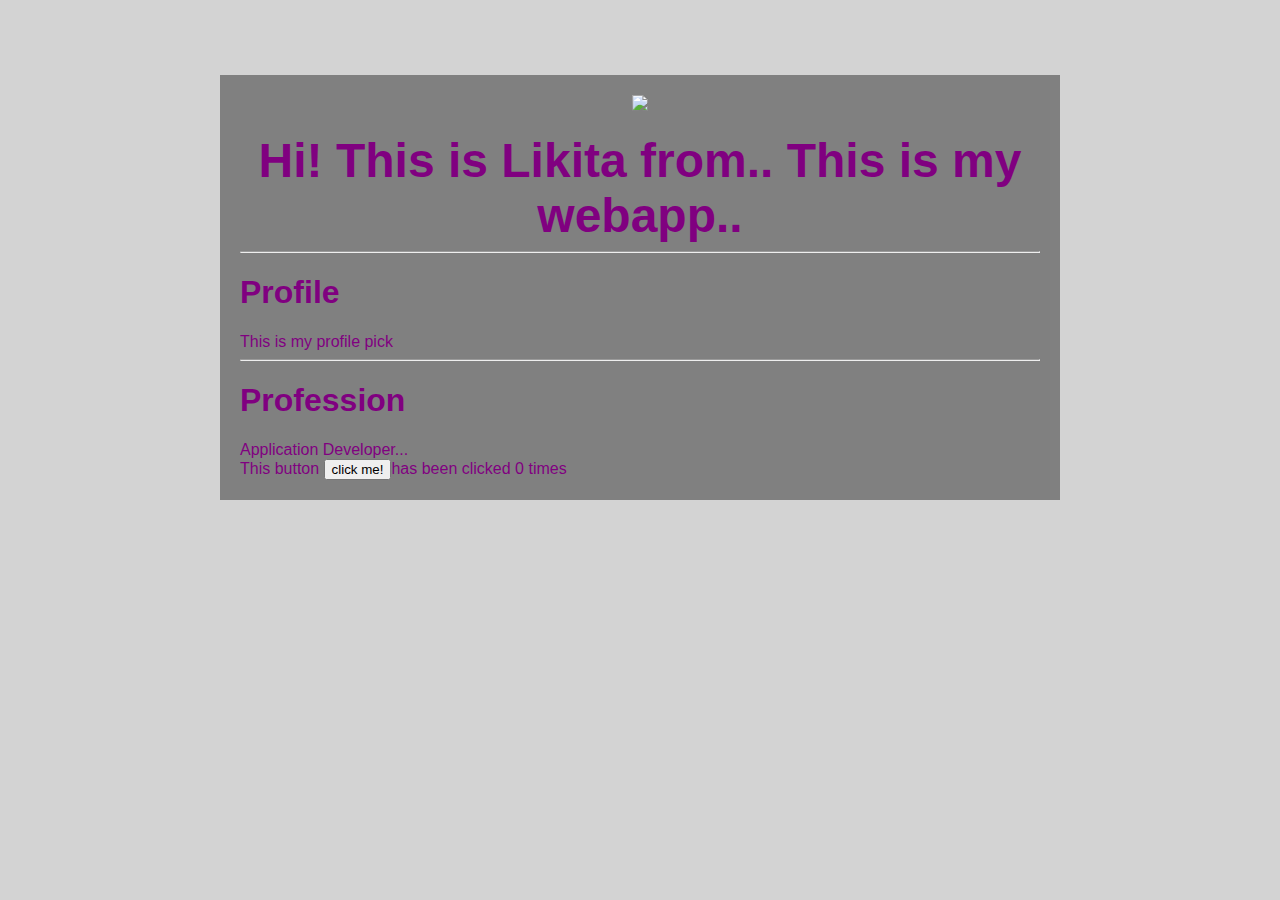
==== ui/index.html @ ffa6825e "[imad-console] Updates ui/index.html" ====
<!doctype html>
<html>
    <head>
        <link href="/ui/style.css" rel="stylesheet" />
    </head>
    <body>
        <div class="container">
        <div class="center">
            <img id="madi" src="https://i0.wp.com/simplylivingtips.com/wp-content/uploads/2016/04/barbie-62.jpg" class="img-medium"/>
            
        </div>
        <br>
        <div id="maintext" class="center text-big bold">
            Hi! This is Likita from..
            This is my webapp..
        </div>
        <hr>
        <h1>
            Profile 
        </h1>
        <div>This is my profile pick</div>
        <hr>
        <h1>Profession</h1>
        <div>Application Developer...</div>
        <div class="footer">
            This button <button id="counter">click me!</button>has been clicked
            <span id = "count"> 0 </span>times</div>
        </div>
        <script type="text/javascript" src="/ui/main.js">
            </script>
    </body>
</html>
---- ui/style.css ----
body {
    font-family: sans-serif;
    background-color: lightgrey;
    margin-top: 75px;
}

.center {
    text-align: center;
}

.text-big {
    font-size: 300%;
}

.bold {
    font-weight: bold;
}

.img-medium {
    height: 200px;
}

 .container{
       font-family: arial;
       max-width: 800px;
       color: purple;
       background-color: grey;
       margin: auto;
       padding: 20px;
 }
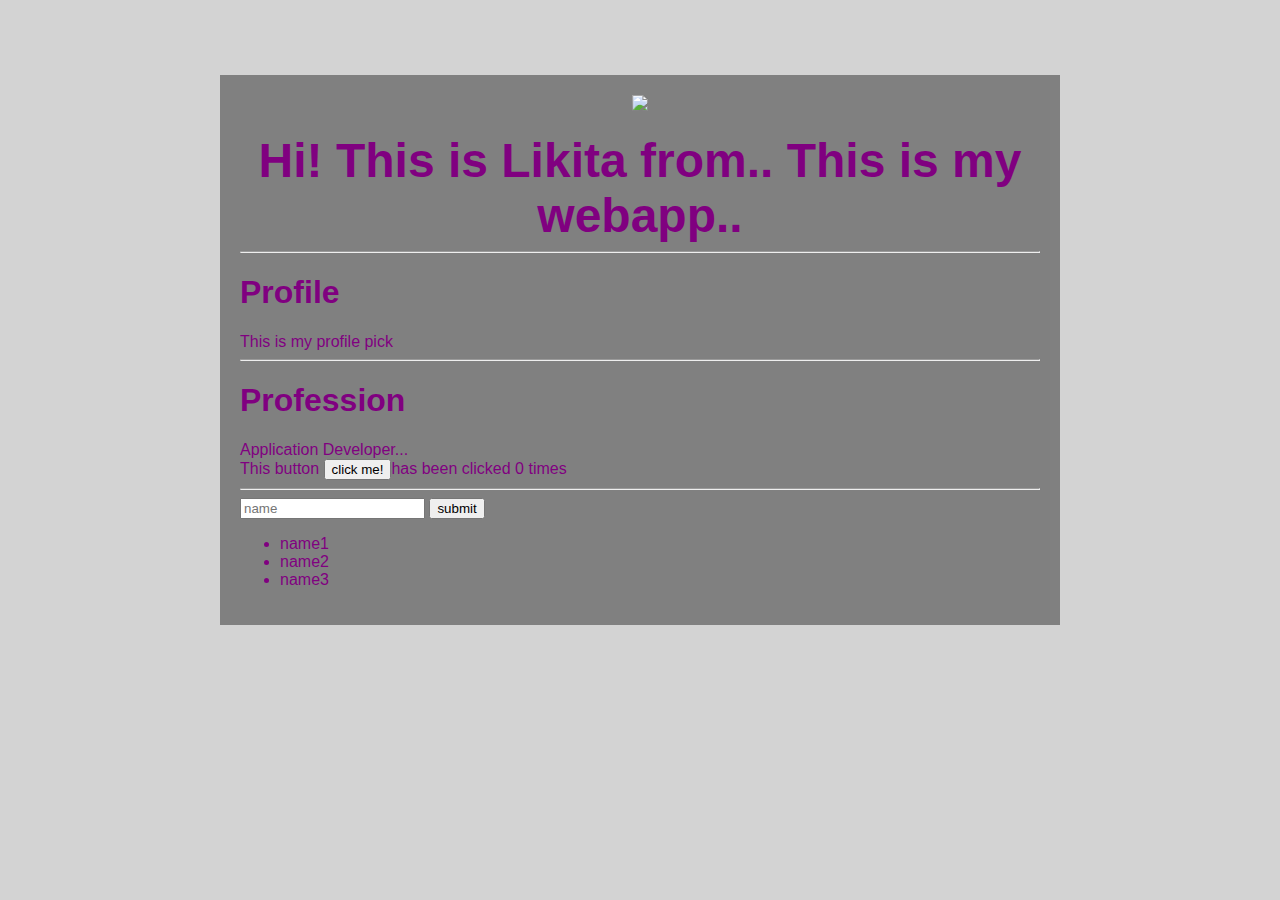
==== commit 7eb5e439: "[imad-console] Updates ui/index.html" ====
--- a/ui/index.html
+++ b/ui/index.html
@@ -24,7 +24,18 @@
         <div>Application Developer...</div>
         <div class="footer">
             This button <button id="counter">click me!</button>has been clicked
-            <span id = "count"> 0 </span>times</div>
+            <span id = "count"> 0 </span>times 
+            <hr>
+            <input type="text" id="name" placeholder="name"></input>
+            <input type="submit" value="submit"></input>
+            <ul>
+                
+            <li>name1</li>
+            <li>name2</li>
+            <li>name3</li>
+                
+            </ul>
+            </div>
         </div>
         <script type="text/javascript" src="/ui/main.js">
             </script>
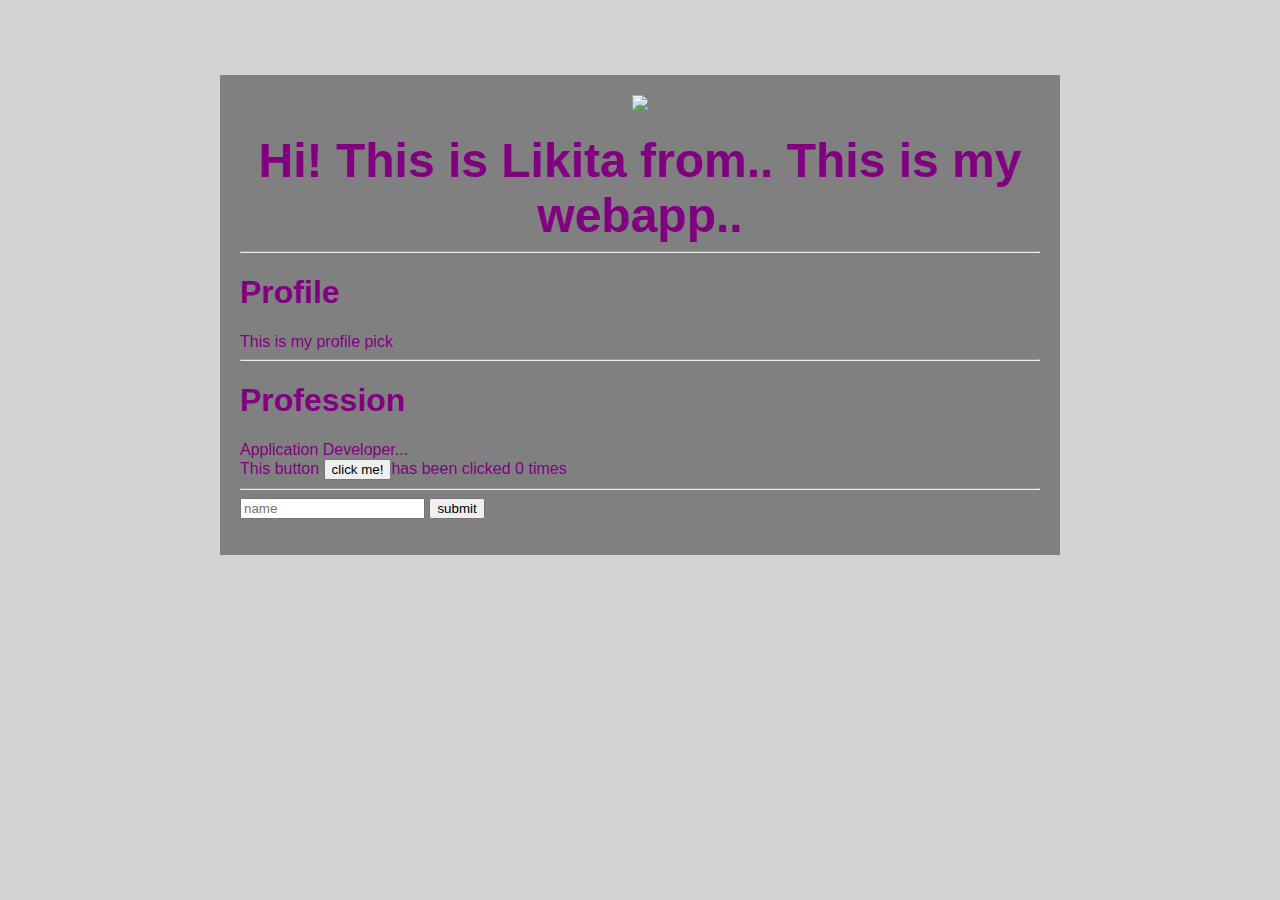
==== commit a8f65929: "[imad-console] Updates ui/index.html" ====
--- a/ui/index.html
+++ b/ui/index.html
@@ -28,12 +28,7 @@
             <hr>
             <input type="text" id="name" placeholder="name"></input>
             <input type="submit" value="submit"></input>
-            <ul>
-                
-            <li>name1</li>
-            <li>name2</li>
-            <li>name3</li>
-                
+            <ul id="namelist">
             </ul>
             </div>
         </div>
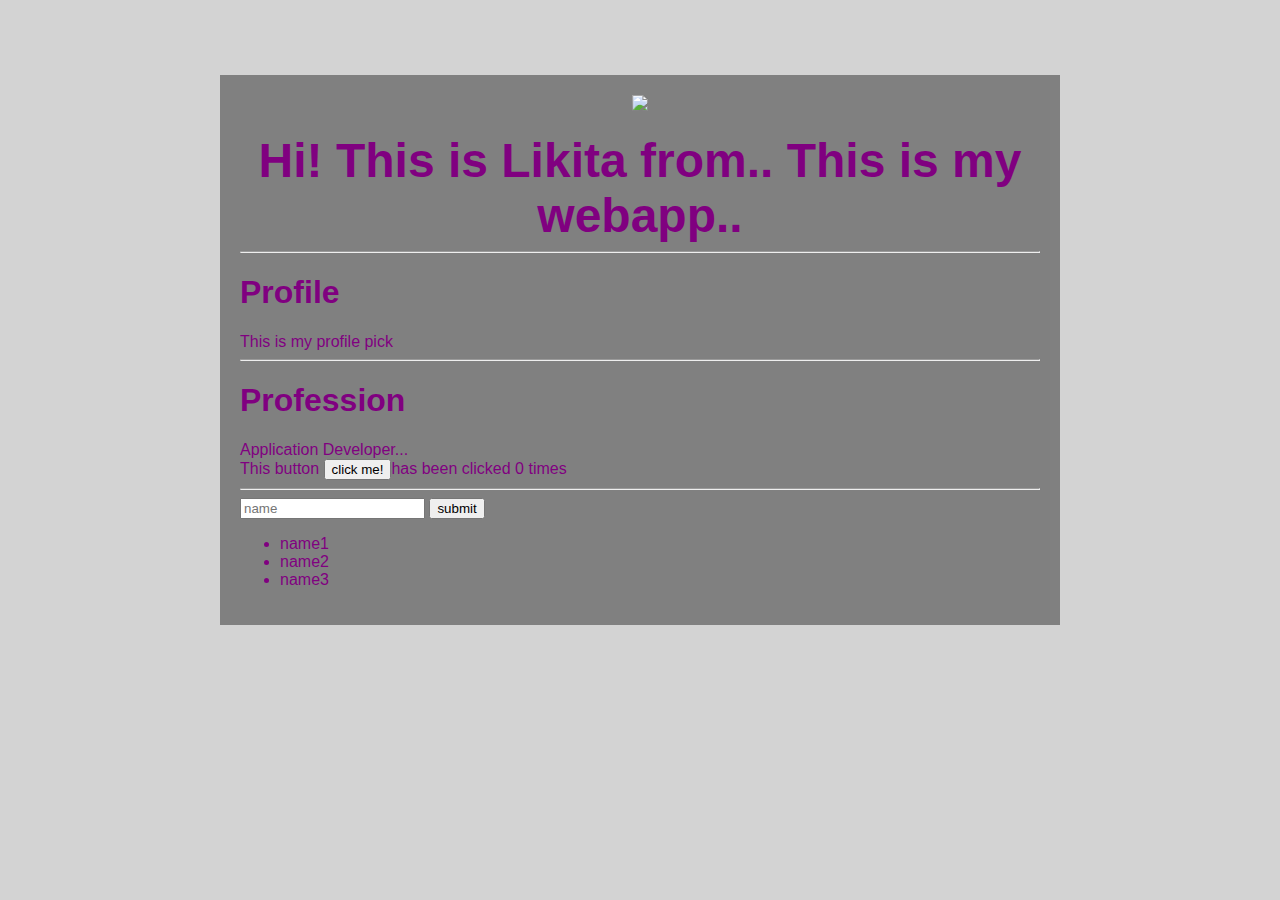
==== commit ab639528: "[imad-console] Updates ui/index.html" ====
--- a/ui/index.html
+++ b/ui/index.html
@@ -27,9 +27,13 @@
             <span id = "count"> 0 </span>times 
             <hr>
             <input type="text" id="name" placeholder="name"></input>
-            <input type="submit" value="submit"></input>
+            <input type="submit" value="submit" id="submit_btn"></input>
             <ul id="namelist">
+                <li>name1</li>
+                <li>name2</li>
+                <li>name3</li>
             </ul>
+            
             </div>
         </div>
         <script type="text/javascript" src="/ui/main.js">
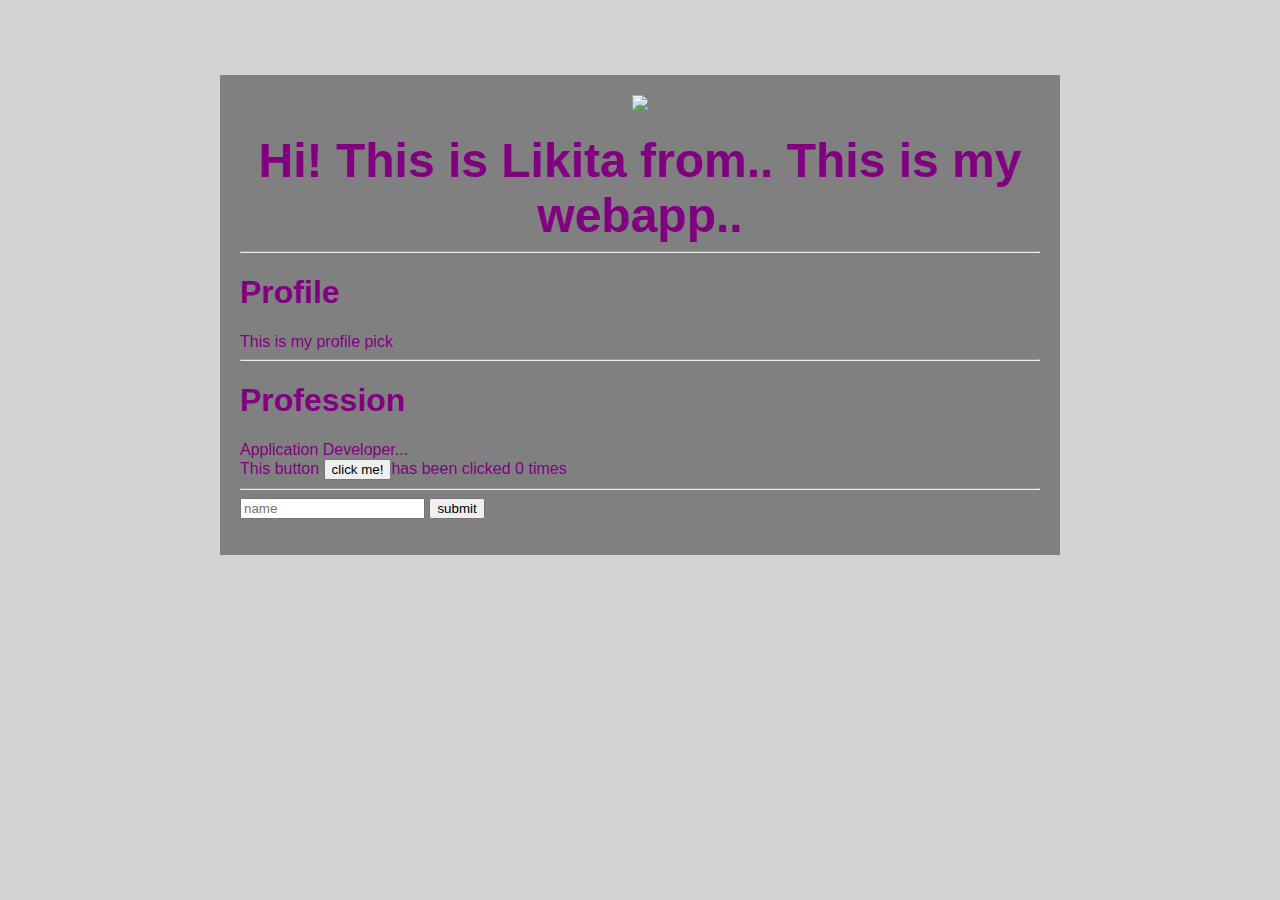
==== commit ca50006c: "[imad-console] Updates ui/index.html" ====
--- a/ui/index.html
+++ b/ui/index.html
@@ -29,10 +29,7 @@
             <input type="text" id="name" placeholder="name"></input>
             <input type="submit" value="submit" id="submit_btn"></input>
             <ul id="namelist">
-                <li>name1</li>
-                <li>name2</li>
-                <li>name3</li>
-            </ul>
+                </ul>
             
             </div>
         </div>
